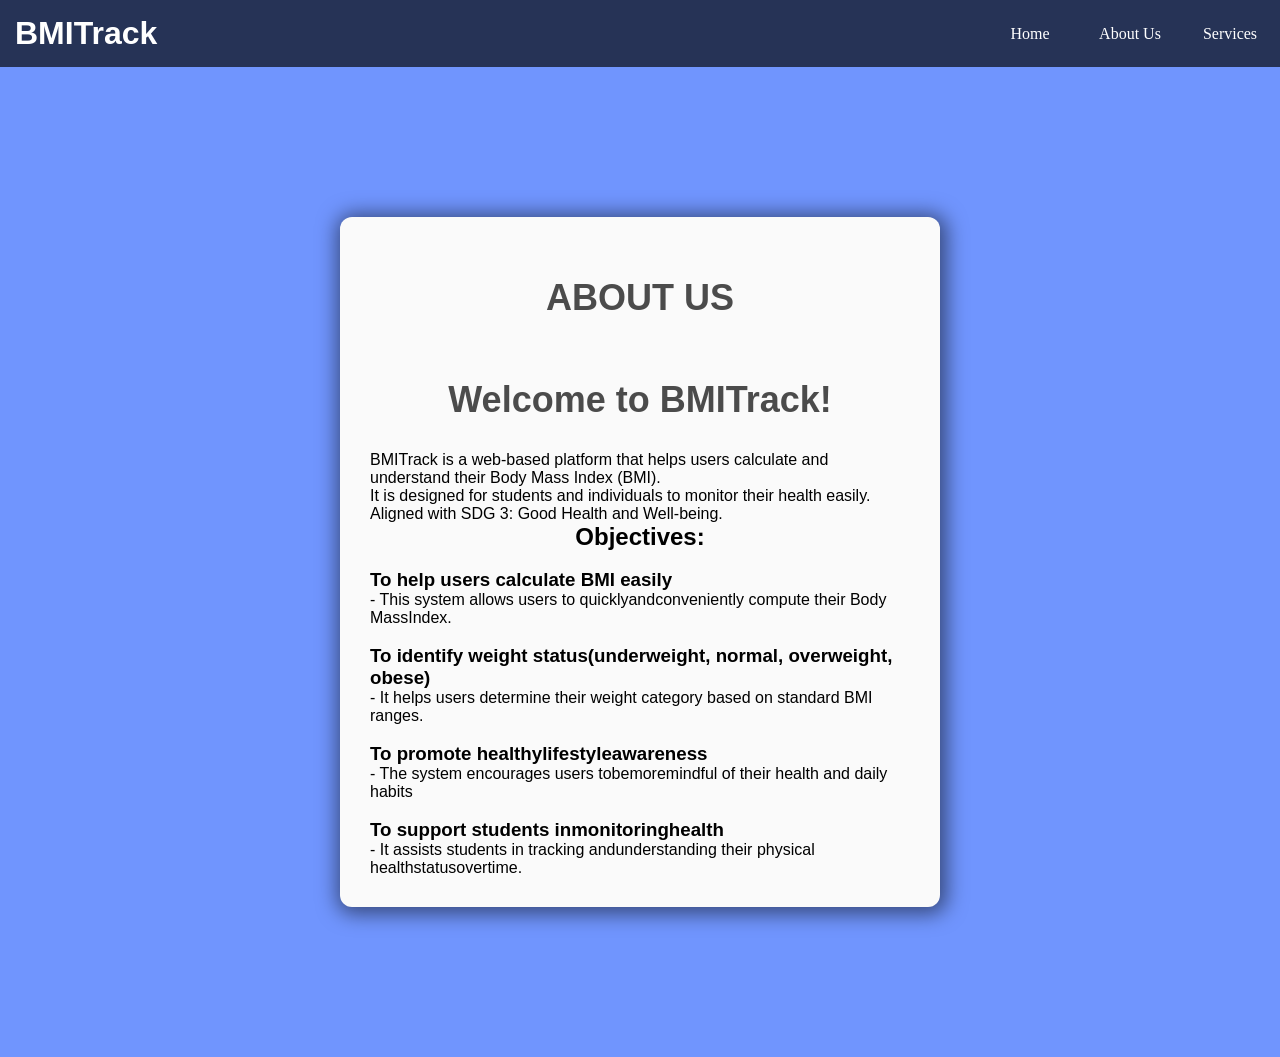
==== aboutUs.html @ c579edce "Add files via upload" ====
<!DOCTYPE html>
<html lang="en">
<head>
    <meta charset="UTF-8">
    <meta name="viewport" content="width=device-width, initial-scale=1.0">
     <link rel="stylesheet" href="style.css">
    <title>About Us</title>
</head>
<body>
    <!-- NAVIGATION BAR  -->
  <div class="center">
      <div class="menu">
        <input type="checkbox" name="" id="menu" />
         <div class="logo">
          <a href="home.html">BMITrack </a>
          <label for="menu"></label>
        </div>

        <div class="items">
          <a href="home.html" class="item">Home</a>
          <a href="aboutUs.html" class="item">About Us</a>
          <a href="services.html" class="item">Services</a>
          
        </div>
      </div>
    </div>

   
    <!--END of NAV BAR-->
<!--BODY CONTENT-->
<div class="aboutUsContainer">
    <section>
        <h1>ABOUT US</h1>
<h1>Welcome to BMITrack!</h1>
<p>BMITrack is a web-based platform that helps users calculate and understand their Body Mass Index (BMI). <br>
It is designed for students and individuals to monitor their health easily.<br>
Aligned with SDG 3: Good Health and Well-being.
</p>
<h2>Objectives: </h2>
<br>
<h3>To help users calculate BMI easily</h3>
<p>- This system allows users to quicklyandconveniently compute their Body MassIndex.</p>
<br>
<h3> To identify weight status(underweight, normal, overweight, obese)</h3>
<p>- It helps users determine their weight category based on standard BMI ranges.</p>
<br>
<h3> To promote healthylifestyleawareness</h3>
<p>- The system encourages users tobemoremindful of their health and daily habits</p>
   <br> 
<h3>To support students inmonitoringhealth</h3>
 <p>- It assists students in tracking andunderstanding their physical healthstatusovertime. </p> 
  

</section>
</div>
</body>
</html>
---- style.css ----
* {
    margin: 0;
    padding: 0;
    box-sizing: border-box;
    font-family: 'Poppins', sans-serif;
}

body {
    background: rgba(97, 138, 254, 0.9);
}

/*NAVIGATION BAR */
 .center {
        width: 100%;
        height: 100%;
        display: flex;
        align-items: flex-start;
        justify-content: center;
      }
      .menu {
        width: 100%;
        height: fit-content;
        box-sizing: border-box;
        background: rgba(31, 41, 68, 0.9);
        display: flex;
        align-items: center;
        justify-content: space-between;
      }
      .logo {
        width: fit-content;
        font-family: poppins;
        font-size: 32px;
        color: white;
        font-weight: 600;
        padding: 15px;
        box-sizing: border-box;
        display: flex;
        align-items: center;
        justify-content: space-between;
        
      }
      .logo a{
        text-decoration: none;
        color: white;
      }
      #menu {
        display: none;
      }
      .logo label {
        display: none;
      }
      .items {
        width: fit-content;
        display: flex;
        align-items: center;
        justify-content: center;
      }
      .item {
        width: 100px;
        padding: 10px 18px;
        box-sizing: border-box;
        display: flex;
        align-items: center;
        justify-content: center;
        border-radius: 5mm;
        font-family: poppins;
        font-size: 16px;
        color: white;
        text-decoration: none;
      }
      .item:hover {
       background: rgba(97, 138, 254, 0.9);
      }
      @media screen and (max-width: 650px) {
        .menu {
          flex-direction: column;
        }
        .menu .logo {
          width: 100%;
        }
        .menu .logo label {
          display: block;
          cursor: pointer;
          position: relative;
          width: 30px;
          height: 30px;
        }
        .menu .logo label::before {
          position: absolute;
          content: "\2630";
          top: 0;
          left: 0;
          font-size: 30px;
          color: white;
        }
        .menu .items {
          width: 100%;
          flex-direction: column;
          max-height: 0;
          overflow: hidden;
          transition: 0.5s ease-in-out;
        }
        .menu .item {
          width: 100%;
          padding: 15px;
          border-radius: 0;
          border-top: 0.5mm solid rgb(52, 53, 71);
        }
        #menu:checked ~ .items {
          max-height: 500px;
        }
        #menu:checked ~ .logo label::before {
          content: "\2715";
        }
      }



/*END OF NAVBAR*/
.box {
    width: 100%;
    max-width: 500px;
    background: #fafafa;
    border-radius: 12px;
    text-align: center;
    box-shadow: 2px 2px 20px 5px rgba(0, 0, 0, 0.5);

}
.result #result {
    display: inline-block;
    margin-bottom: 25px;
    padding: 7px 20px;

    font-size: 36px;
    font-weight: 900;
    color: #4f7df9;

    background: #eaeaea;
    border-radius: 55px;
}


/* =========================
   MAIN LAYOUT
========================= */
.main-wrapper {
    display: flex;
    flex-wrap: wrap;
    justify-content: center;
    align-items: flex-start;
    gap: 20px;
    padding-top: 150px;
}

.SideContainer {
    display: flex;
    flex-direction: column;
    gap: 20px;
}

/* =========================
   BMI BOX
========================= */


h1 {
    padding: 30px 0;
    font-size: 36px;
    font-weight: bold;
    color: rgba(0, 0, 0, 0.7);
}

.content {
    padding: 0 30px;
}

/* =========================
   INPUT SECTIONS
========================= */
.input,
.inputW,
.inputH {
    background: #fff;
    border-radius: 12px;
    margin-bottom: 20px;
    box-shadow: 0px 0px 95px -30px rgba(0, 0, 0, 0.15);
}

.input {
    padding: 20px 0;
}

.inputW,
.inputH {
    padding: 10px 0;
}

.inputH {
    margin-right: 20px;
}

.input label,
.inputW label,
.inputH label {
    display: block;
    margin-bottom: 20px;

    font-size: 18px;
    font-weight: 600;
    color: #000;
}

.input input,
.inputW input,
.inputH input {
    width: 50%;
    border: none;
    outline: none;
    text-align: center;

    font-size: 28px;
    font-family: "Nunito", sans-serif;

    border-bottom: 1px solid #4f7df9;
}

/* =========================
   HEIGHT & WEIGHT CONTAINER
========================= */
.containerHW {
    display: flex;
    justify-content: space-around;
    align-items: center;
}
@media (max-width: 480px) {
   /* .logo {
        font-size: 18px;
    }
*/
    .nav-links a {
        font-size: 14px;
    }
}
/* =========================
   BUTTON
========================= */
button.calculate {
    width: 100%;
    padding: 12px 0;

    border: none;
    outline: none;
    border-radius: 7px;

    background: rgb(97, 138, 254);
    color: #fff;

    font-size: 16px;
    font-family: "Nunito", sans-serif;

    cursor: pointer;
    transition: 0.5s;
}

button.calculate:hover {
    background: #0044ff;
}

/* =========================
   RESULT SECTION
========================= */
.result {
    padding: 10px 20px;
}

.result p {
    margin-bottom: 15px;

    font-size: 22px;
    font-weight: 600;
    color: #000;
}



#comment {
    color: #4f7df9;
    font-weight: 800;
}

.comment {
    display: none;
    padding: 5px;

    border: 1px dashed;
    border-radius: 7px;
}

/* =========================
   FOOTER
========================= */
.footer {
    display: flex;
    justify-content: flex-start;
    align-items: center;

    padding: 10px 15px;
}

/* =========================
   GENDER SECTION
========================= */
.gender {
    display: flex;
    justify-content: space-around;
    align-items: center;

    padding: 20px 0;
    margin-bottom: 20px;

    background: #fff;
    border-radius: 12px;

    box-shadow: 0px 0px 95px -30px rgba(0, 0, 0, 0.15);
}

/* Radio Container */
.gender .container {
    position: relative;
    display: block;

    padding-left: 35px;
    margin-top: 7px;

    font-size: 22px;
    cursor: pointer;

    user-select: none;
}

/* Hide Default Radio */
.gender .container input {
    position: absolute;
    opacity: 0;
    cursor: pointer;
}

/* Custom Radio */
.checkmark {
    position: absolute;
    top: 0;
    left: 0;

    width: 25px;
    height: 25px;

    background: #eee;
    border-radius: 50%;
}

/* Hover Effect */
.gender .container:hover input ~ .checkmark {
    background: #ccc;
}

/* Checked State */
.gender .container input:checked ~ .checkmark {
    background: #2196F3;
}

/* Radio Dot */
.checkmark::after {
    content: "";
    position: absolute;
    display: none;
}

.gender .container input:checked ~ .checkmark::after {
    display: block;
}

.gender .container .checkmark::after {
    top: 9px;
    left: 9px;

    width: 8px;
    height: 8px;

    background: #fff;
    border-radius: 50%;
}

/* =========================
   ADVICE & HISTORY BOXES
========================= */
.inputName {
    background: #fff;
    border-radius: 12px;
    margin-bottom: 20px;
    padding: 10px 0;
    box-shadow: 0px 0px 95px -30px rgba(0, 0, 0, 0.15);
}

.inputName label {
    display: block;
    margin-bottom: 20px;
    font-size: 18px;
    font-weight: 600;
    color: #000;
}

.inputName input {
    width: 50%;
    border: none;
    outline: none;
    text-align: center;
    font-size: 28px;
    font-family: "Nunito", sans-serif;
    border-bottom: 1px solid #4f7df9;
}



.bmi-advice,
.historyContainer {
    width: 90%;
    max-width: 500px;

    margin: 20px auto;
    padding: 20px;

    text-align: left;

    background: #f4f7ff;
    border-radius: 12px;

    box-shadow: 2px 2px 20px 5px rgba(0, 0, 0, 0.5);

   
}

.bmi-advice h3,
.historyContainer h3 {
    margin-bottom: 10px;
    color: #4f7df9;
}

.bmi-advice p,
.historyContainer p {
    font-size: 16px;
    line-height: 1.6;
    color: #333;
}

/* =========================
   MODAL
========================= */
.modal {
    display: none;
    position: fixed;
    z-index: 1;

    top: 0;
    left: 0;

    width: 100%;
    height: 100%;

    overflow: auto;
    padding-top: 300px;

    background-color: rgba(0, 0, 0, 0.4);
}

/* Modal Content */
.modal-content {
    width: 600px;
    margin: auto;
    padding: 20px;

    background: #fefefe;
    border: 1px solid #888;
    border-radius: 10px;

    box-shadow: #393c76 -1px 2px 2px 1px;
}

#modalText {
    padding-top: 8px;
    padding-right: 5px;

    font-size: 18px;
    font-family: 'Poppins', sans-serif;
    color: rgb(24, 23, 23);
}

.modal-wrong {
    border: 2px solid red;
}

.modal-correct {
    border: 2px solid green;
}

/* Close Button */
.close {
    float: right;

    font-size: 28px;
    font-weight: bold;
    color: #ff0000;

    cursor: pointer;
    transition: 0.3s;
}

.close:hover {
    color: #d41111;
}

/* ABOUT US & SERVICES */
.aboutUsContainer,
.ServiceContainer {
    width: 100%;
    max-width: 600px;

    margin: 150px auto; /* centers it like BMI box spacing */
    padding: 30px;

    background: #fafafa;  /* same as BMI box */
    border-radius: 12px;

    box-shadow: 2px 2px 20px 5px rgba(0, 0, 0, 0.5);

    text-align: left;
}



 h1,
 h2 {
    text-align: center;
}



/*RESPONSIVE DESIGN*/
@media (max-width: 700px) {

    .main-wrapper,
    .aboutUsContainer,
    .ServiceContainer {
        flex-direction: column;
        align-items: center;
    }

   

    .input label {
        font-size: 18px;
    }

    .inputH label,
    .inputW label {
        font-size: 14px;
    }

    .input input,
    .inputH input,
    .inputW input {
        font-size: 24px;
    }

    .modal-content {
        width: 380px;
    }

 

}
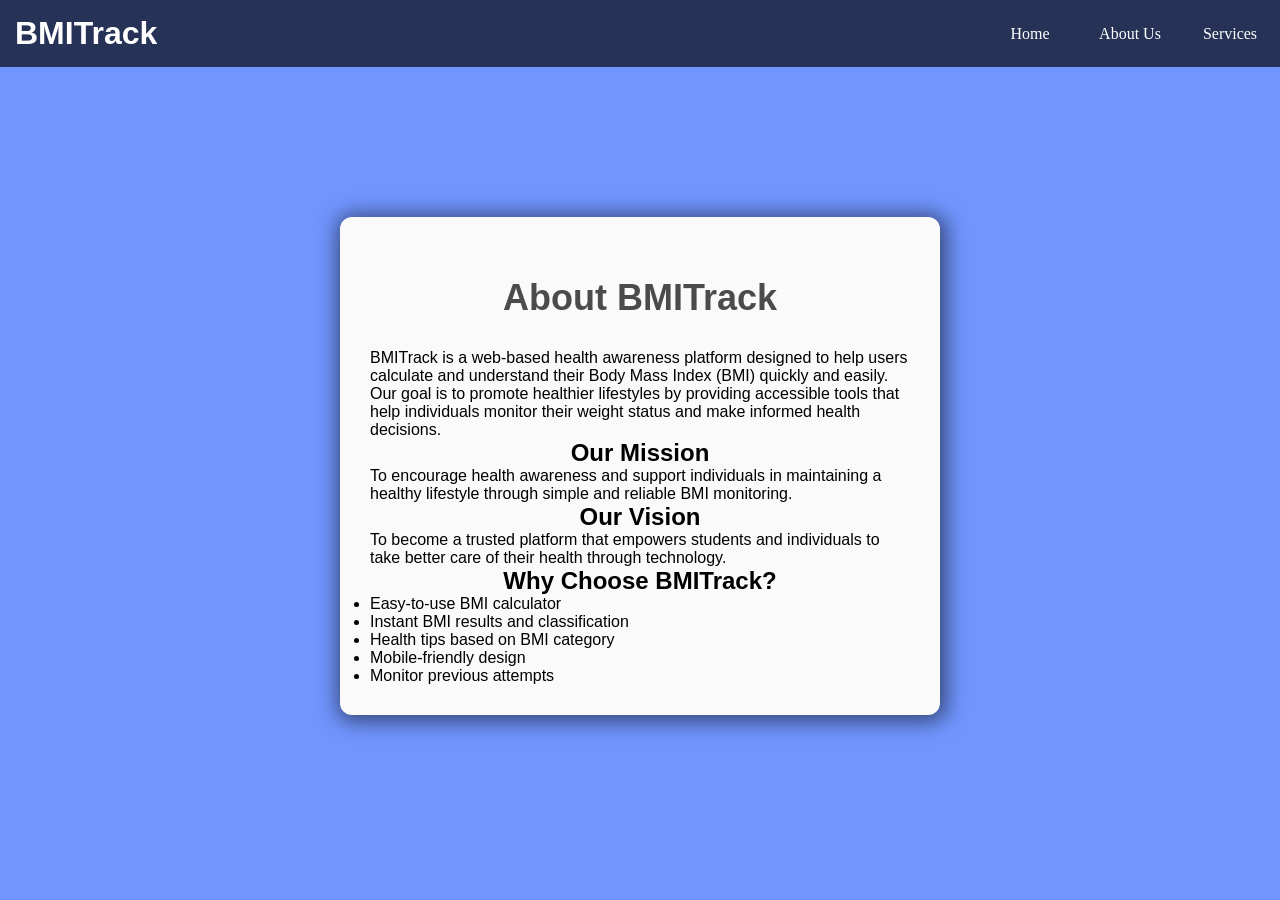
==== commit 406186f6: "Update aboutUs.html" ====
--- a/aboutUs.html
+++ b/aboutUs.html
@@ -29,29 +29,39 @@
     <!--END of NAV BAR-->
 <!--BODY CONTENT-->
 <div class="aboutUsContainer">
-    <section>
-        <h1>ABOUT US</h1>
-<h1>Welcome to BMITrack!</h1>
-<p>BMITrack is a web-based platform that helps users calculate and understand their Body Mass Index (BMI). <br>
-It is designed for students and individuals to monitor their health easily.<br>
-Aligned with SDG 3: Good Health and Well-being.
+   <h1>About BMITrack</h1>
+
+<p>
+BMITrack is a web-based health awareness platform designed to help users
+calculate and understand their Body Mass Index (BMI) quickly and easily.
+Our goal is to promote healthier lifestyles by providing accessible tools
+that help individuals monitor their weight status and make informed health decisions.
 </p>
-<h2>Objectives: </h2>
-<br>
-<h3>To help users calculate BMI easily</h3>
-<p>- This system allows users to quicklyandconveniently compute their Body MassIndex.</p>
-<br>
-<h3> To identify weight status(underweight, normal, overweight, obese)</h3>
-<p>- It helps users determine their weight category based on standard BMI ranges.</p>
-<br>
-<h3> To promote healthylifestyleawareness</h3>
-<p>- The system encourages users tobemoremindful of their health and daily habits</p>
-   <br> 
-<h3>To support students inmonitoringhealth</h3>
- <p>- It assists students in tracking andunderstanding their physical healthstatusovertime. </p> 
+
+<h2>Our Mission</h2>
+
+<p>
+To encourage health awareness and support individuals in maintaining
+a healthy lifestyle through simple and reliable BMI monitoring.
+</p>
+
+<h2>Our Vision</h2>
+
+<p>
+To become a trusted platform that empowers students and individuals
+to take better care of their health through technology.
+</p>
+
+<h2>Why Choose BMITrack?</h2>
+
+<ul>
   
-
-</section>
+    <li>Easy-to-use BMI calculator</li>
+    <li>Instant BMI results and classification</li>
+    <li>Health tips based on BMI category</li>
+    <li>Mobile-friendly design</li>
+    <li>Monitor previous attempts</li>
+</ul>
 </div>
 </body>
-</html>+</html>
